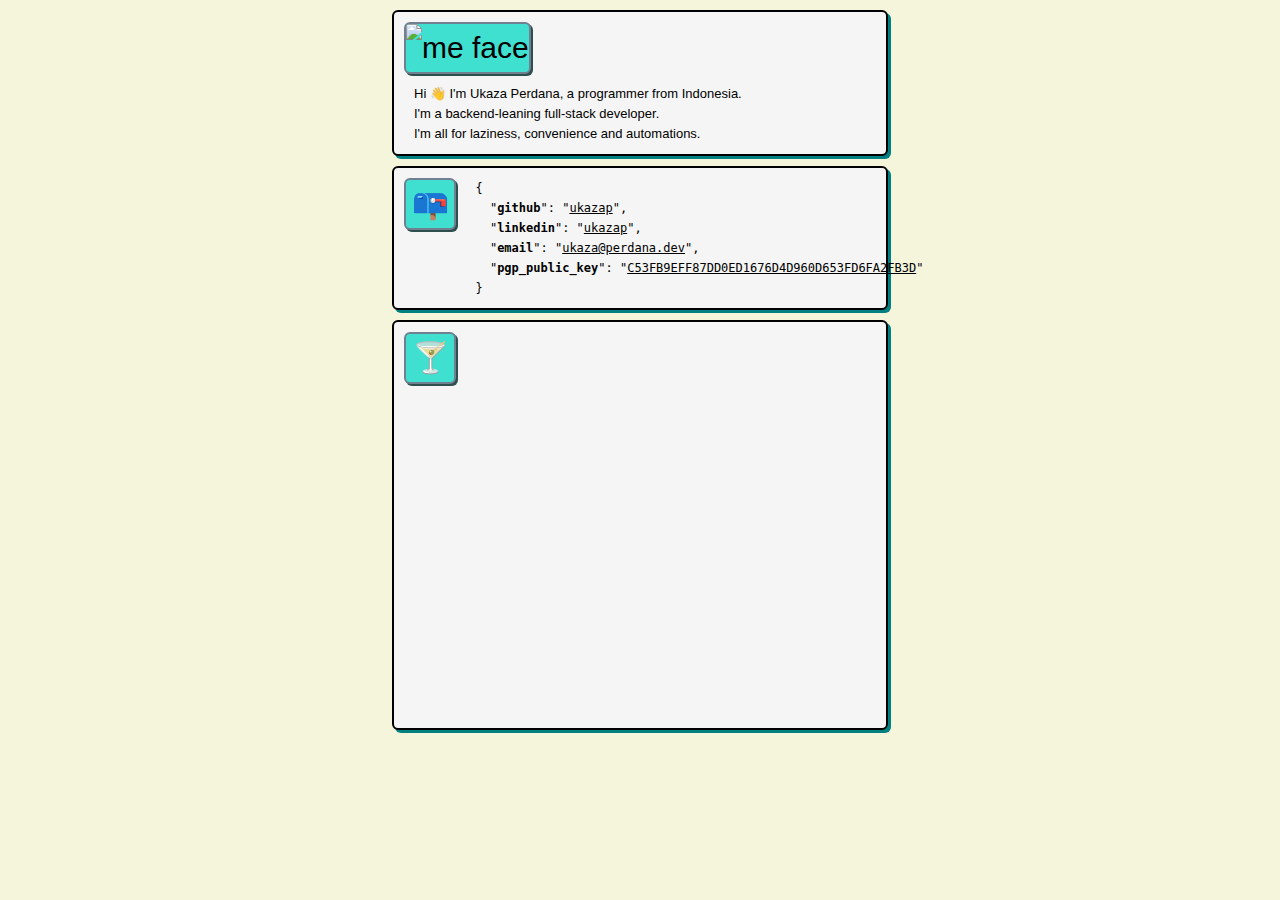
==== index.html @ 1c16c260 "Update index.html" ====
<!DOCTYPE html>
<html lang="en">

<head>
  <meta charset="UTF-8">
  <meta http-equiv="X-UA-Compatible" content="IE=edge">
  <meta name="viewport" content="width=device-width, initial-scale=1.0">
  <title>Ukaza Perdana</title>
  <link rel="icon" href="https://avatars.githubusercontent.com/u/6721248?v=4">

  <style>
    * {
      background-color: beige;
      font-family: sans-serif;
      color: black;
    }

    p { margin: 0px }

    .superbox {
      margin: 0 auto;
    }

    .boxybox {
      padding: 10px;
      background: whitesmoke;
      margin: 10px 2px;
      width: auto;
    }

    .boxybox * {
      background: transparent;
    }

    .borderoo {
      border: 2px solid black;
      border-radius: 6px;
      box-shadow: 2px 2px darkslategray;
    }

    .borderoooo {
      border: 2px solid slategray;
      border-radius: 6px;
      box-shadow: 2px 2px darkslategray;
    }

    .shadowee {
      box-shadow: 3px 3px teal;
    }

    .message {
      display: inline-block;
      margin: 0px;
      background: transparent;
      font-size: small;
      line-height: 20px;
      width: 80%;
    }

    .ikon-wrapper {
      display: inline-block;
      vertical-align: top;
    }

    .ikon {
      width: 48px;
      height: 48px;
      margin-bottom: 10px;
      margin-right: 5px;
      font-size: 30px;
      text-align: center;
      line-height: 48px;
      background: turquoise;
    }

    pre,
    pre * {
      font-family: monospace;
    }

    pre {
      line-height: normal;
    }

    @media (min-width: 800px) {
      .superbox {
        width: 500px;
      }

      .message {
        margin: 0px 10px;
      }
    }
  </style>
</head>

<body>
  <div class="superbox">
    <div class="boxybox borderoo shadowee">
      <div class="ikon-wrapper">
        <img class="ikon borderoooo" src="https://avatars.githubusercontent.com/u/6721248?v=4" alt="me face">
      </div>
      <div class="message">
        <p>Hi 👋 I'm Ukaza Perdana, a programmer from Indonesia.</p>
        <p>I'm a backend-leaning full-stack developer.</p>
        <p>I'm all for laziness, convenience and automations.</p>
      </div>
    </div>

    <div class="boxybox borderoo shadowee">
      <div class="ikon-wrapper">
        <div class="ikon borderoooo">📪</div>
      </div>
      <pre class="message">{
  "<strong>github</strong>": "<a href="https://github.com/ukazap">ukazap</a>",
  "<strong>linkedin</strong>": "<a href="https://www.linkedin.com/in/ukazap">ukazap</a>",
  "<strong>email</strong>": "<a href="mailto:ukaza@perdana.dev">ukaza@perdana.dev</a>",
  "<strong>pgp_public_key</strong>": "<a href="https://raw.githubusercontent.com/ukazap/ukazap/main/pubkey.txt">C53FB9EFF87DD0ED1676D4D960D653FD6FA2FB3D</a>"
}</pre>
    </div>

    <div class="boxybox borderoo shadowee">
      <div class="ikon-wrapper">
        <div class="ikon borderoooo">🍸</div>
      </div>
      <div class="message">
        <iframe src="https://open.spotify.com/embed/playlist/4DLpsiSnaEQudEHsKZPmLr" width="100%" height="380" frameBorder="0" allowtransparency="true" allow="encrypted-media"></iframe>
      </div>
    </div>
  </div>


  <script>
    iconInterval = null;
    originalIcon = null;
    emojis = ["😱", "😭", "😢", "😥", "😰", "😨", "😧", "😦", "🥺", "😓", "😩", "😫"]
    emojindex = -1

    function iconLink() {
      return document.querySelector("link[rel~='icon']")
    }

    function changeIcon() {
      emoji = emojis[emojindex++]
      if (!emoji) {
        emoji = emojis[emojindex *= 0]
      }
      iconLink().href = "data:image/svg+xml,<svg xmlns=%22http://www.w3.org/2000/svg%22 viewBox=%220 0 100 100%22><text y=%22.9em%22 font-size=%2280%22>" + emoji + "</text></svg>"
    }

    function animateIcon() {
      if (!originalIcon) {
        originalIcon = iconLink().href
      }
      iconInterval = setInterval(changeIcon, 50)
    }

    function resetIcon() {
      clearInterval(iconInterval)
      iconLink().href = originalIcon
    }

    bottleCount = 3_000_000

    function nBottles(n) {
      return n.toLocaleString() + " " + (n > 1 ? 'bottles' : 'bottle')
    }

    function passBottleAround() {
      console.log("\n" + nBottles(bottleCount) + " of milk on the wall, " + nBottles(bottleCount) + " of milk.");
      bottleCount--
      takeOneDown = "Take one down, pass it around, "
      if (bottleCount > 0) {
        console.log(takeOneDown + nBottles(bottleCount) + " of milk on the wall. ")
      } else {
        console.log(takeOneDown + "no more bottles of milk on the wall!");
      }
    }

    bottlePassingInterval = setInterval(function () {
      if (bottleCount == 0) {
        clearInterval(bottlePassingInterval)
      } else {
        passBottleAround()
      }
    }, 1000)
    
    document.onvisibilitychange = function (event) {
      if (event.target.visibilityState == 'visible') {
        resetIcon()
      } else {
        animateIcon()
      }
    }
  </script>
</body>

</html>
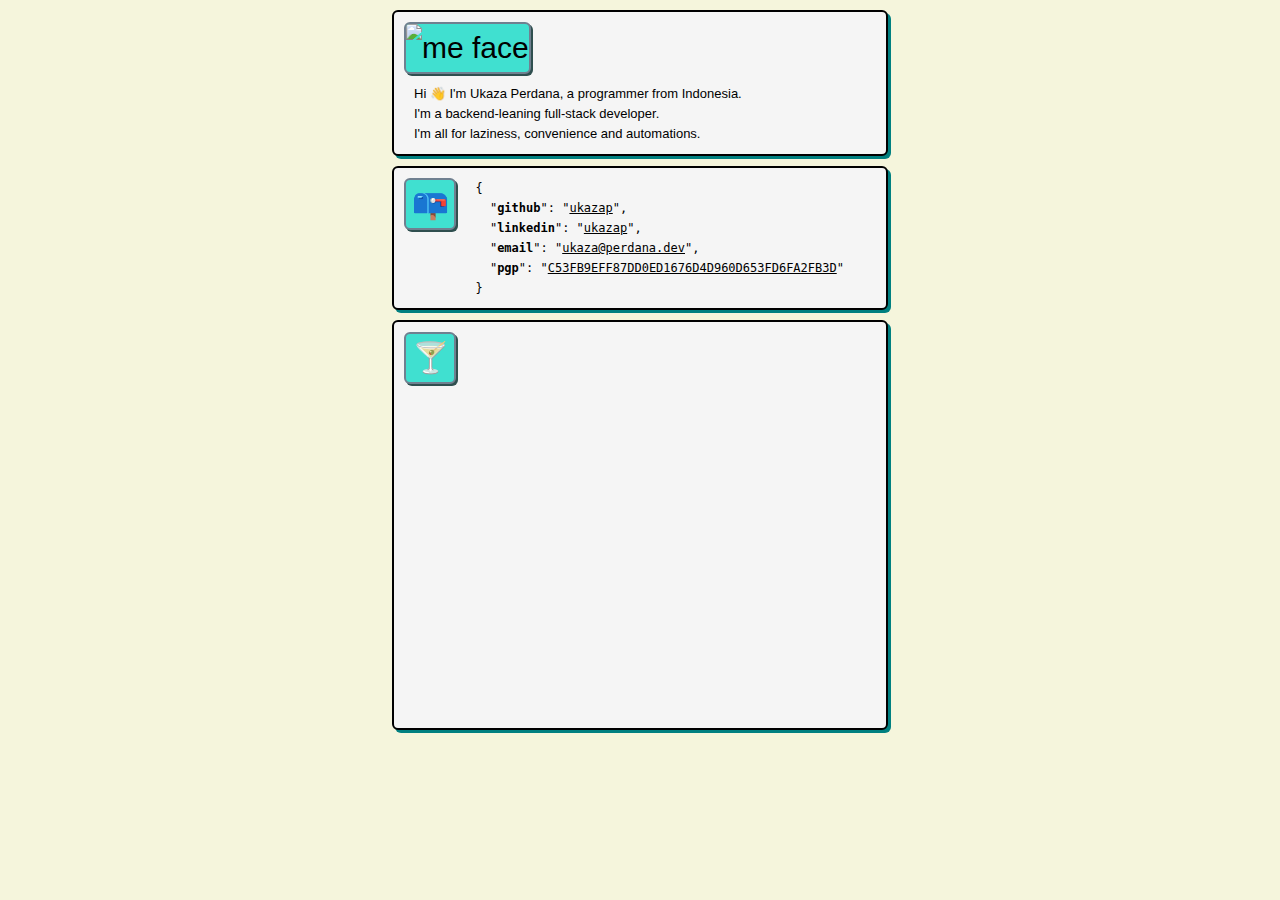
==== commit 17d3904c: "Update index.html" ====
--- a/index.html
+++ b/index.html
@@ -115,7 +115,7 @@
   "<strong>github</strong>": "<a href="https://github.com/ukazap">ukazap</a>",
   "<strong>linkedin</strong>": "<a href="https://www.linkedin.com/in/ukazap">ukazap</a>",
   "<strong>email</strong>": "<a href="mailto:ukaza@perdana.dev">ukaza@perdana.dev</a>",
-  "<strong>pgp_public_key</strong>": "<a href="https://raw.githubusercontent.com/ukazap/ukazap/main/pubkey.txt">C53FB9EFF87DD0ED1676D4D960D653FD6FA2FB3D</a>"
+  "<strong>pgp</strong>": "<a href="https://raw.githubusercontent.com/ukazap/ukazap/main/pubkey.txt">C53FB9EFF87DD0ED1676D4D960D653FD6FA2FB3D</a>"
 }</pre>
     </div>
 
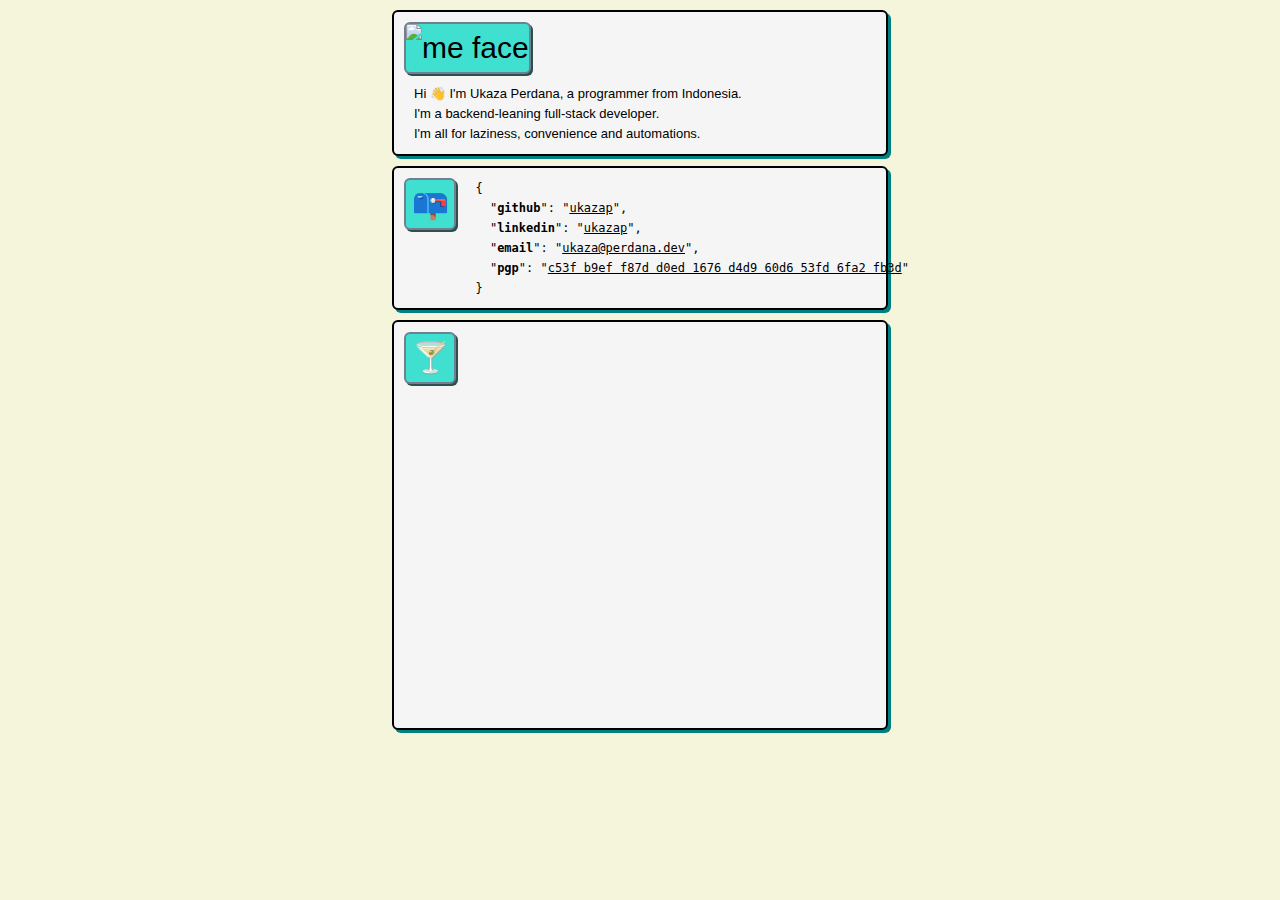
==== commit 73002720: "Update index.html" ====
--- a/index.html
+++ b/index.html
@@ -115,7 +115,7 @@
   "<strong>github</strong>": "<a href="https://github.com/ukazap">ukazap</a>",
   "<strong>linkedin</strong>": "<a href="https://www.linkedin.com/in/ukazap">ukazap</a>",
   "<strong>email</strong>": "<a href="mailto:ukaza@perdana.dev">ukaza@perdana.dev</a>",
-  "<strong>pgp</strong>": "<a href="https://raw.githubusercontent.com/ukazap/ukazap/main/pubkey.txt">C53FB9EFF87DD0ED1676D4D960D653FD6FA2FB3D</a>"
+  "<strong>pgp</strong>": "<a href="https://raw.githubusercontent.com/ukazap/ukazap/main/pubkey.txt">c53f b9ef f87d d0ed 1676 d4d9 60d6 53fd 6fa2 fb3d</a>"
 }</pre>
     </div>
 
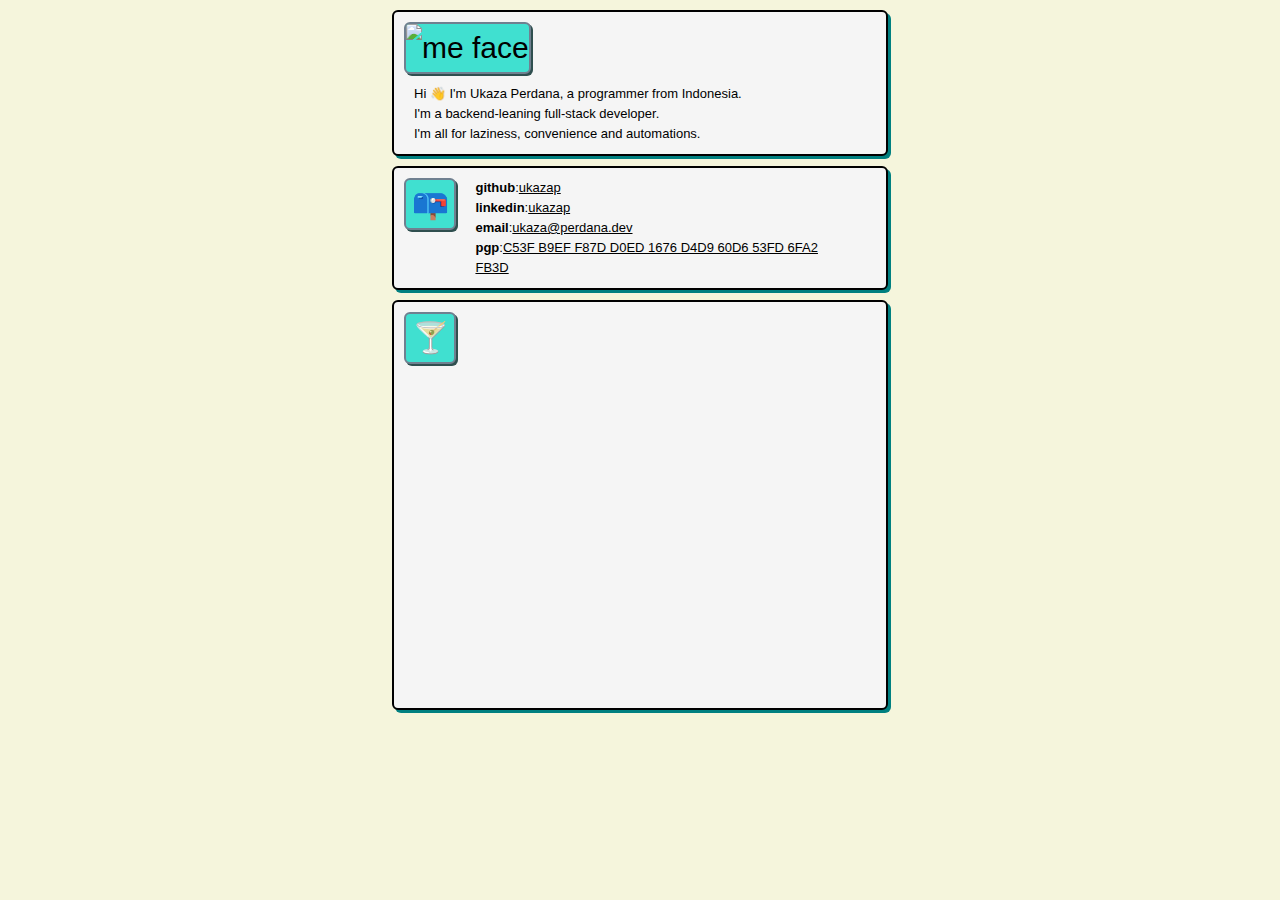
==== commit abaff32b: "Update index.html" ====
--- a/index.html
+++ b/index.html
@@ -111,12 +111,12 @@
       <div class="ikon-wrapper">
         <div class="ikon borderoooo">📪</div>
       </div>
-      <pre class="message">{
-  "<strong>github</strong>": "<a href="https://github.com/ukazap">ukazap</a>",
-  "<strong>linkedin</strong>": "<a href="https://www.linkedin.com/in/ukazap">ukazap</a>",
-  "<strong>email</strong>": "<a href="mailto:ukaza@perdana.dev">ukaza@perdana.dev</a>",
-  "<strong>pgp</strong>": "<a href="https://raw.githubusercontent.com/ukazap/ukazap/main/pubkey.txt">c53f b9ef f87d d0ed 1676 d4d9 60d6 53fd 6fa2 fb3d</a>"
-}</pre>
+      <div class="message">
+        <p><strong>github</strong>:<a href="https://github.com/ukazap">ukazap</a></p>
+        <p><strong>linkedin</strong>:<a href="https://www.linkedin.com/in/ukazap">ukazap</a></p>
+        <p><strong>email</strong>:<a href="mailto:ukaza@perdana.dev">ukaza@perdana.dev</a></p>
+        <p><strong>pgp</strong>:<a href="https://raw.githubusercontent.com/ukazap/ukazap/main/pubkey.txt">C53F B9EF F87D D0ED 1676 D4D9 60D6 53FD 6FA2 FB3D</a></p>
+      </div>
     </div>
 
     <div class="boxybox borderoo shadowee">
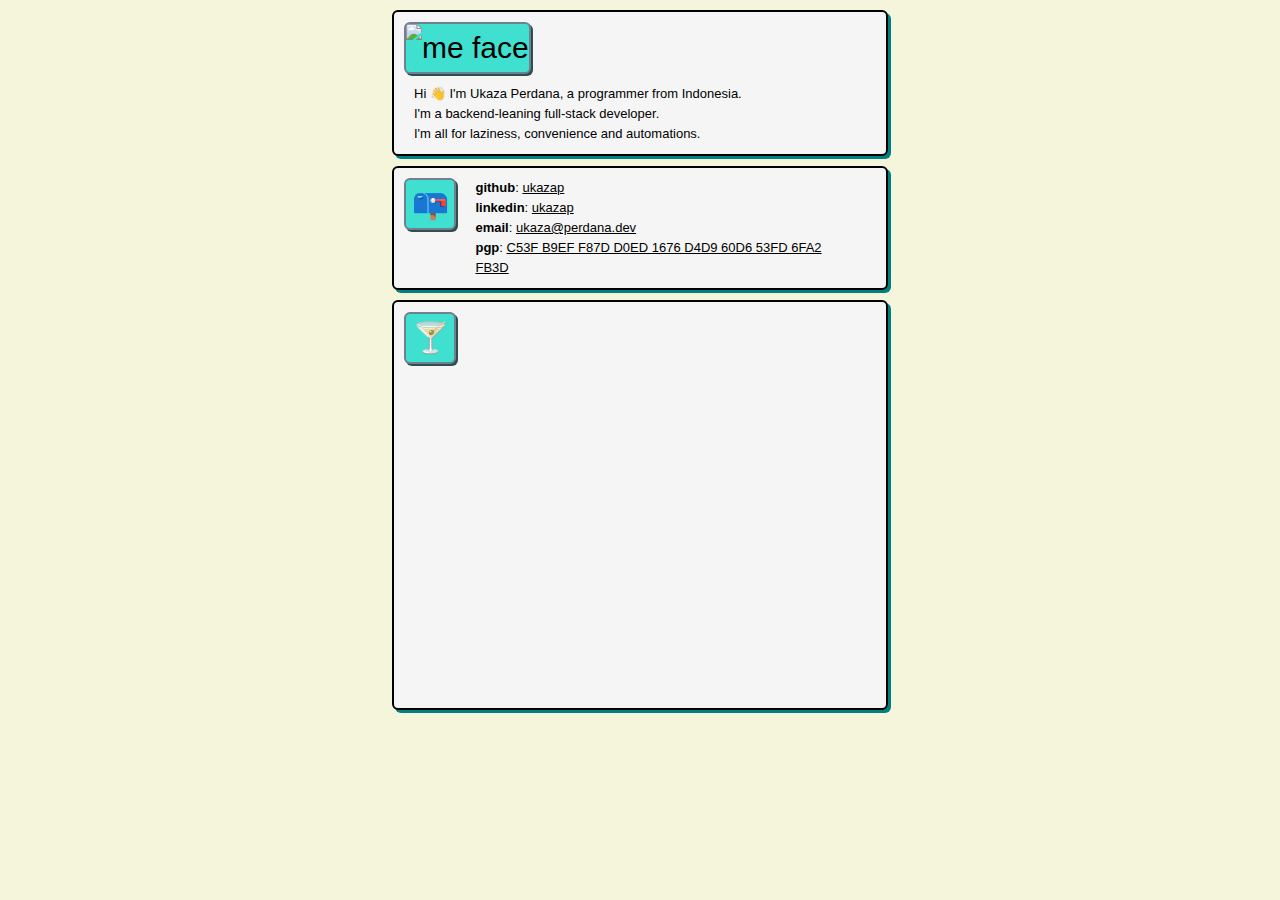
==== commit 3a89328a: "Update index.html" ====
--- a/index.html
+++ b/index.html
@@ -112,10 +112,10 @@
         <div class="ikon borderoooo">📪</div>
       </div>
       <div class="message">
-        <p><strong>github</strong>:<a href="https://github.com/ukazap">ukazap</a></p>
-        <p><strong>linkedin</strong>:<a href="https://www.linkedin.com/in/ukazap">ukazap</a></p>
-        <p><strong>email</strong>:<a href="mailto:ukaza@perdana.dev">ukaza@perdana.dev</a></p>
-        <p><strong>pgp</strong>:<a href="https://raw.githubusercontent.com/ukazap/ukazap/main/pubkey.txt">C53F B9EF F87D D0ED 1676 D4D9 60D6 53FD 6FA2 FB3D</a></p>
+        <p><strong>github</strong>: <a href="https://github.com/ukazap">ukazap</a></p>
+        <p><strong>linkedin</strong>: <a href="https://www.linkedin.com/in/ukazap">ukazap</a></p>
+        <p><strong>email</strong>: <a href="mailto:ukaza@perdana.dev">ukaza@perdana.dev</a></p>
+        <p><strong>pgp</strong>: <a href="https://raw.githubusercontent.com/ukazap/ukazap/main/pubkey.txt">C53F B9EF F87D D0ED 1676 D4D9 60D6 53FD 6FA2 FB3D</a></p>
       </div>
     </div>
 
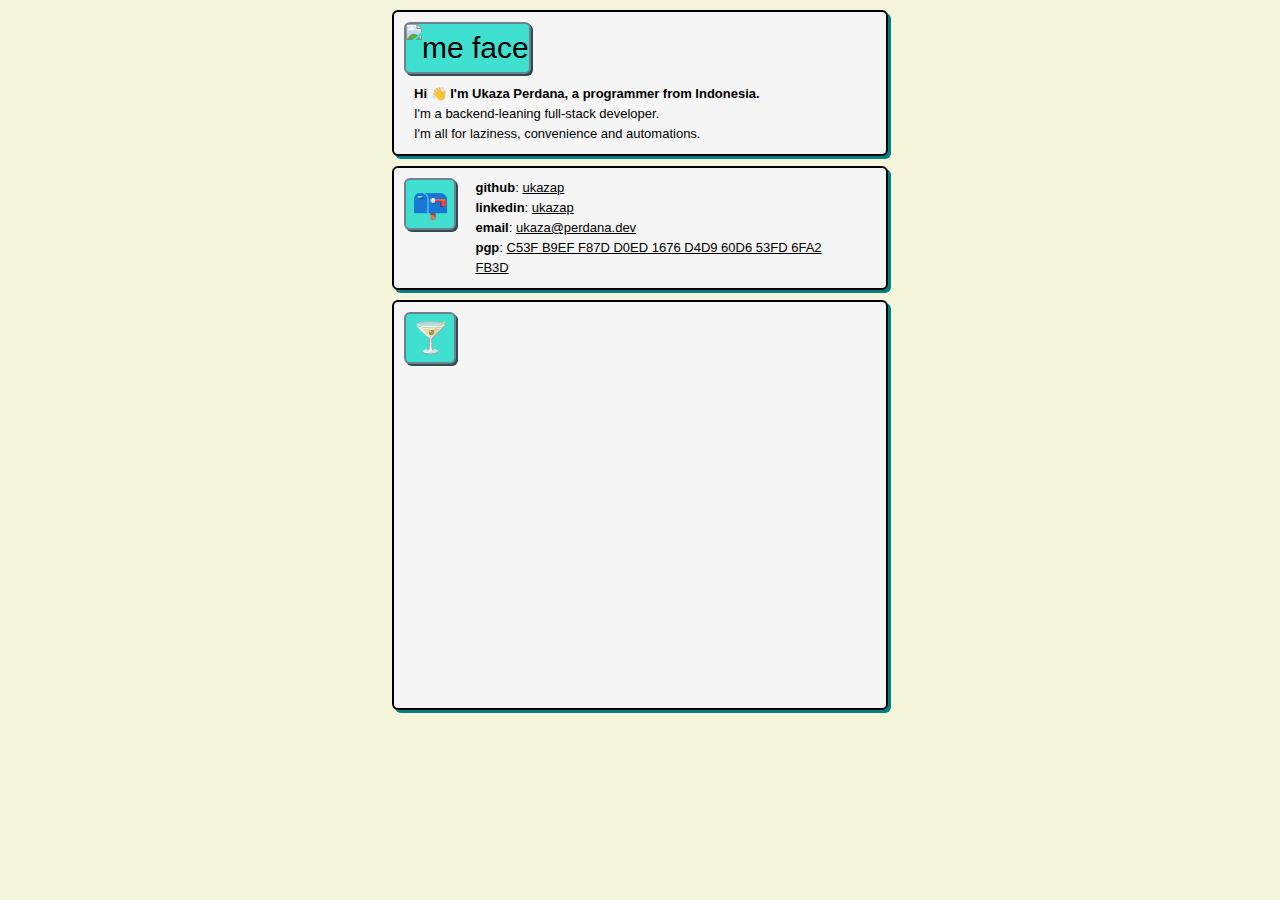
==== commit 71e2c59d: "Update index.html" ====
--- a/index.html
+++ b/index.html
@@ -101,7 +101,7 @@
         <img class="ikon borderoooo" src="https://avatars.githubusercontent.com/u/6721248?v=4" alt="me face">
       </div>
       <div class="message">
-        <p>Hi 👋 I'm Ukaza Perdana, a programmer from Indonesia.</p>
+        <p><strong>Hi 👋 I'm Ukaza Perdana, a programmer from Indonesia.</strong></p>
         <p>I'm a backend-leaning full-stack developer.</p>
         <p>I'm all for laziness, convenience and automations.</p>
       </div>
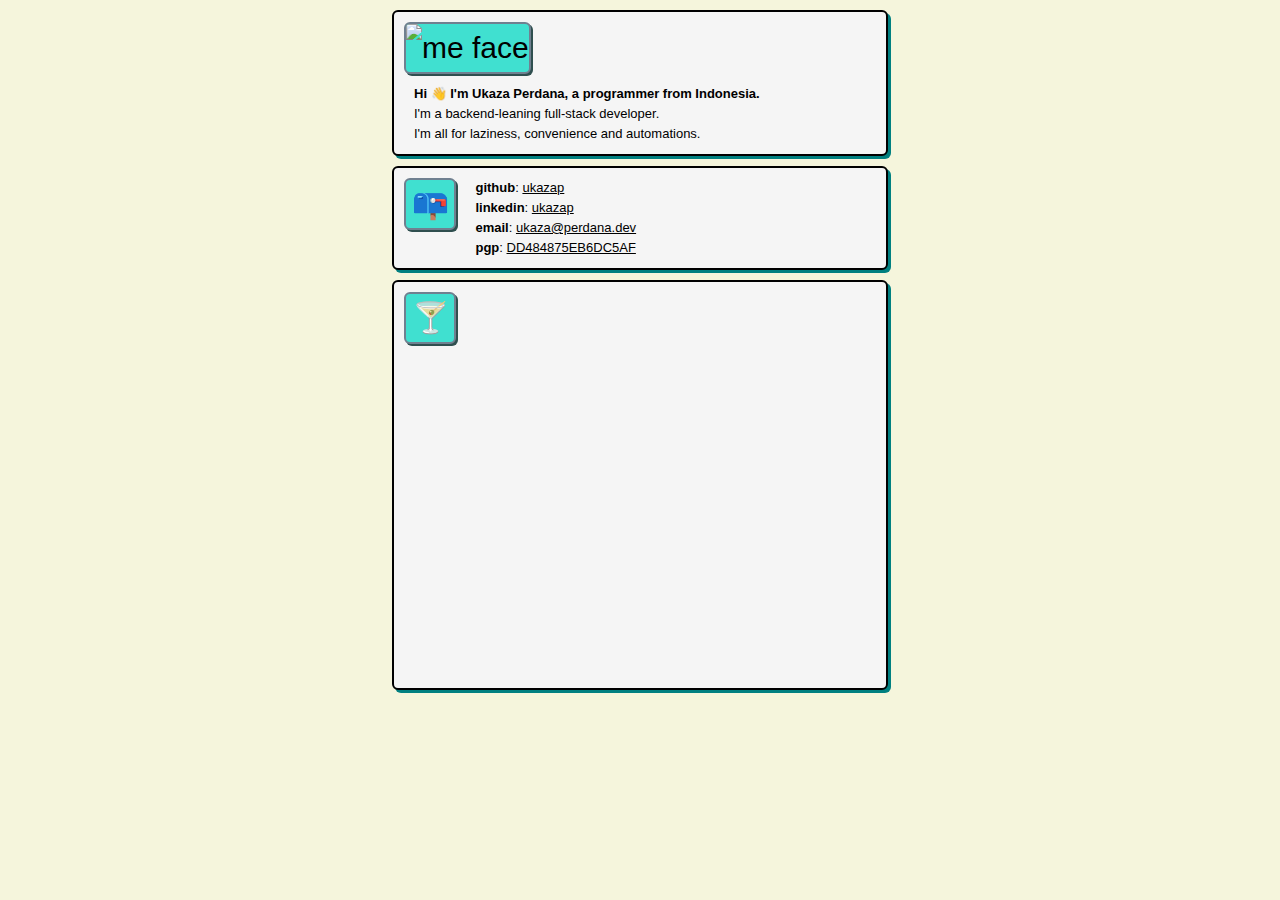
==== commit e26b82fa: "Update index.html" ====
--- a/index.html
+++ b/index.html
@@ -115,7 +115,7 @@
         <p><strong>github</strong>: <a href="https://github.com/ukazap">ukazap</a></p>
         <p><strong>linkedin</strong>: <a href="https://www.linkedin.com/in/ukazap">ukazap</a></p>
         <p><strong>email</strong>: <a href="mailto:ukaza@perdana.dev">ukaza@perdana.dev</a></p>
-        <p><strong>pgp</strong>: <a href="https://raw.githubusercontent.com/ukazap/ukazap/main/pubkey.txt">C53F B9EF F87D D0ED 1676 D4D9 60D6 53FD 6FA2 FB3D</a></p>
+        <p><strong>pgp</strong>: <a href="https://keybase.io/ukazap/pgp_keys.asc">DD484875EB6DC5AF</a></p>
       </div>
     </div>
 
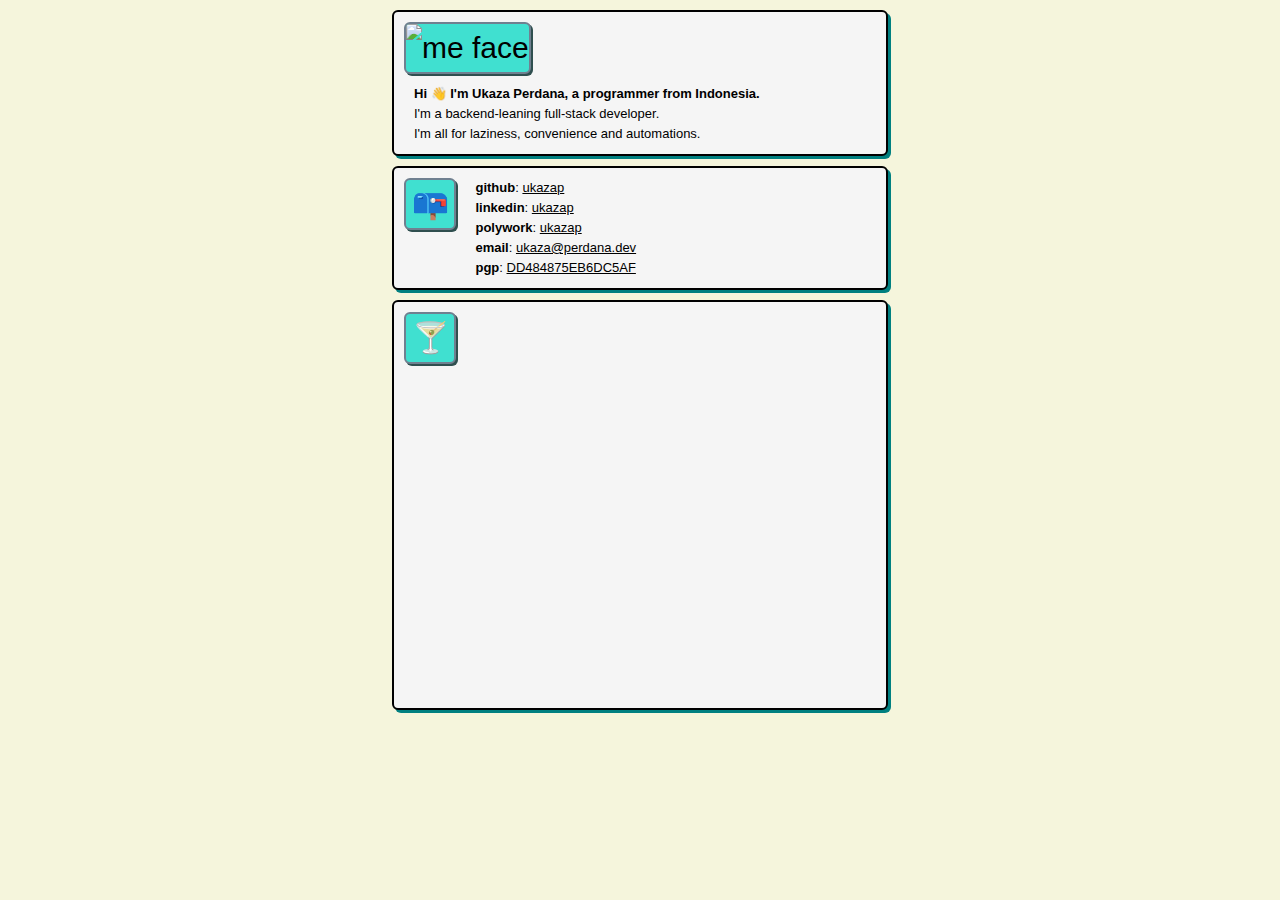
==== commit a97ca130: "Update index.html" ====
--- a/index.html
+++ b/index.html
@@ -114,6 +114,7 @@
       <div class="message">
         <p><strong>github</strong>: <a href="https://github.com/ukazap">ukazap</a></p>
         <p><strong>linkedin</strong>: <a href="https://www.linkedin.com/in/ukazap">ukazap</a></p>
+        <p><strong>polywork</strong>: <a href="https://log.perdana.dev/">ukazap</a></p>
         <p><strong>email</strong>: <a href="mailto:ukaza@perdana.dev">ukaza@perdana.dev</a></p>
         <p><strong>pgp</strong>: <a href="https://keybase.io/ukazap/pgp_keys.asc">DD484875EB6DC5AF</a></p>
       </div>
